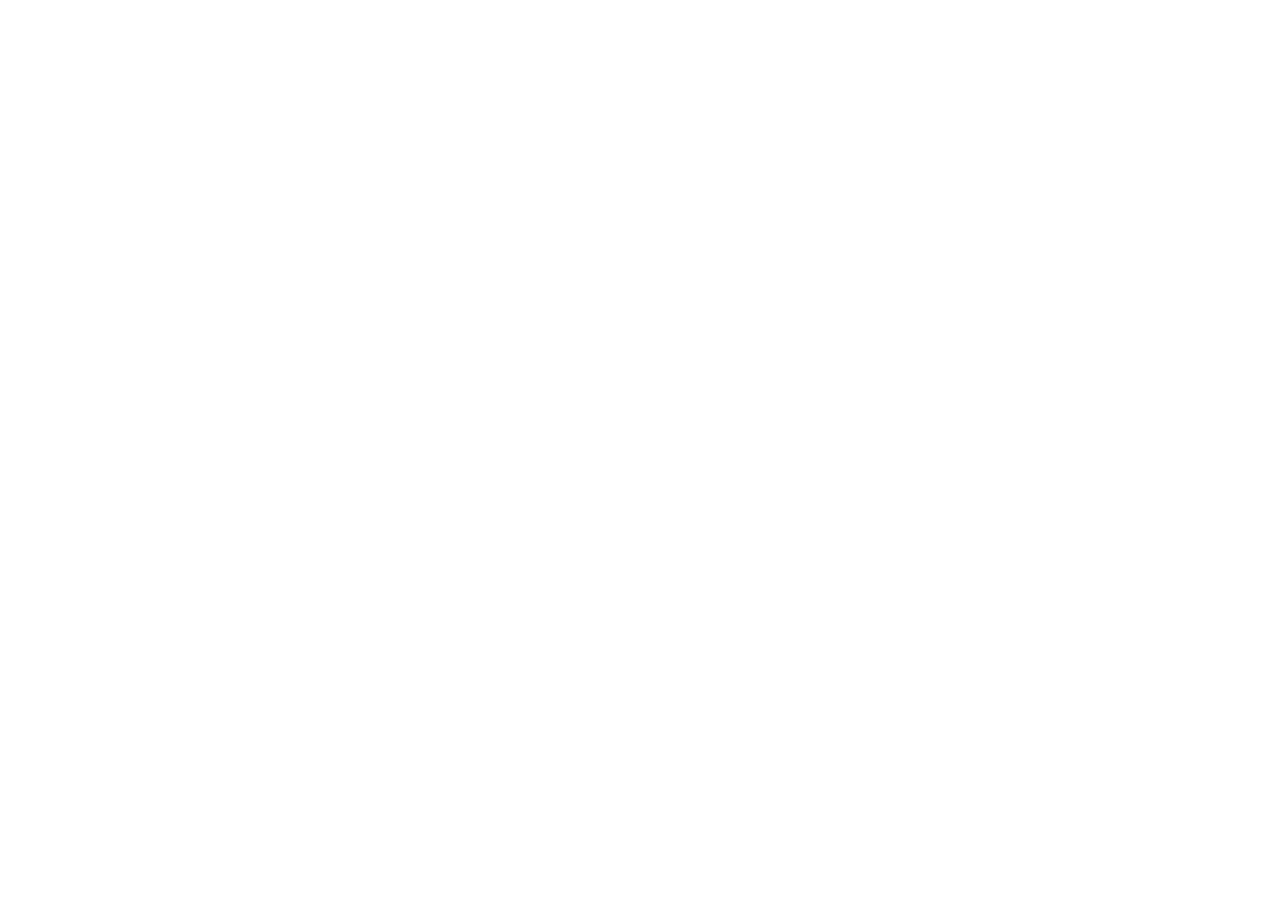
==== accuille.html @ 4a7ad0be "fichier" ====
<!DOCTYPE html>
<html lang="fr">
<meta charset="UTF-8">
<meta http-equiv="X-UA-Compatible" content="IE=edge">
<meta name="viewport" content="width=device-width, initial-scale=1.0">
<link rel="stylesheet" href="style.css">
<title>4 l'un après l'autre</title>

<body>


</body>
<script src="https://code.jquery.com/jquery-3.6.4.min.js" integrity="sha256-oP6HI9z1XaZNBrJURtCoUT5SUnxFr8s3BzRl+cbzUq8=" crossorigin="anonymous"></script>
    
</html>
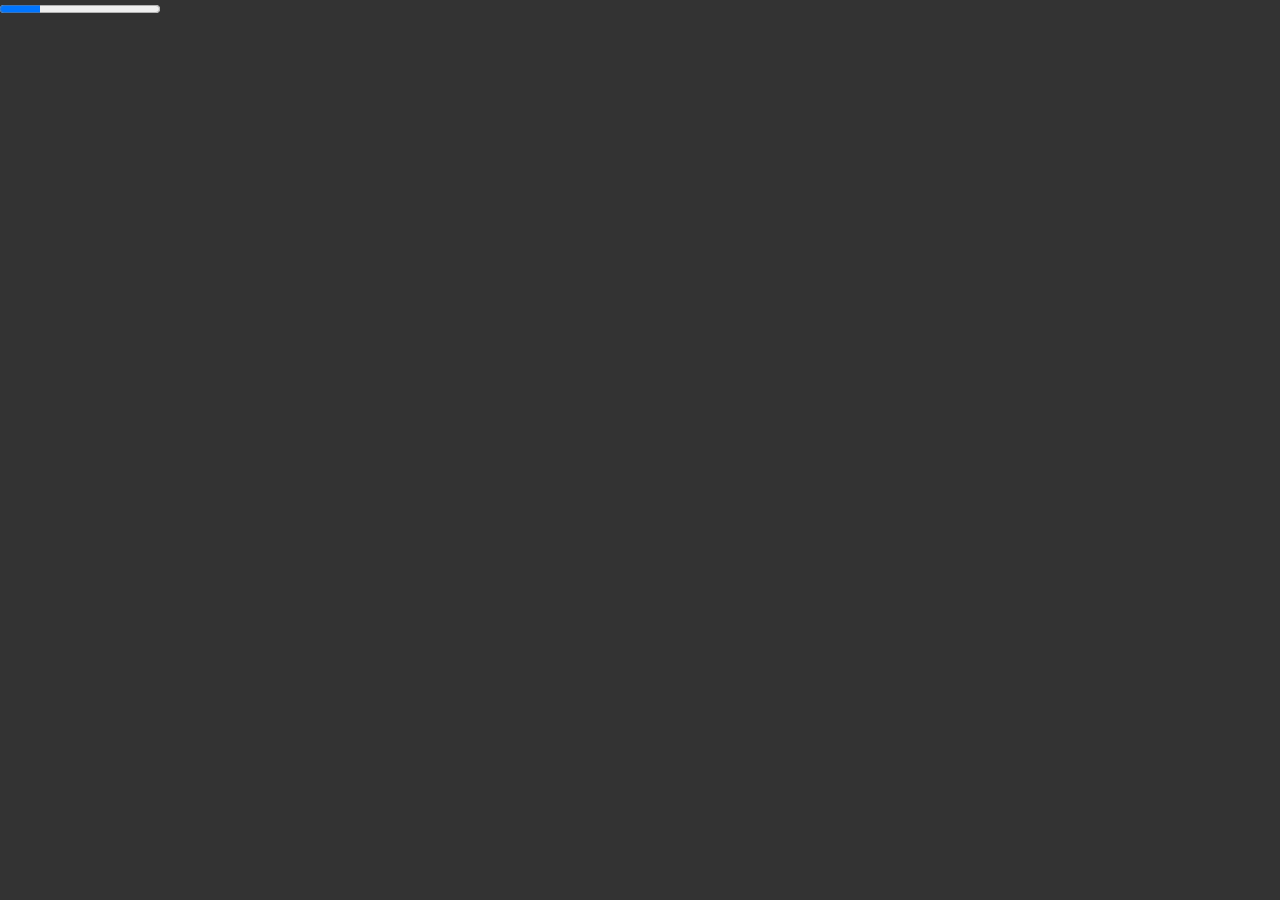
==== commit 6e2c70a3: "28/11/2023" ====
--- a/accuille.html
+++ b/accuille.html
@@ -8,8 +8,10 @@
 
 <body>
 
+    <progress value="25" max="100">25 %</progress>
 
 </body>
 <script src="https://code.jquery.com/jquery-3.6.4.min.js" integrity="sha256-oP6HI9z1XaZNBrJURtCoUT5SUnxFr8s3BzRl+cbzUq8=" crossorigin="anonymous"></script>
-    
+    <script src="question.js"></script>
+    <script src="barredeprogression.js"></script>
 </html>
--- a/style.css
+++ b/style.css
@@ -0,0 +1,4 @@
+body {
+    background-color: #333;
+    margin:0;
+  }
